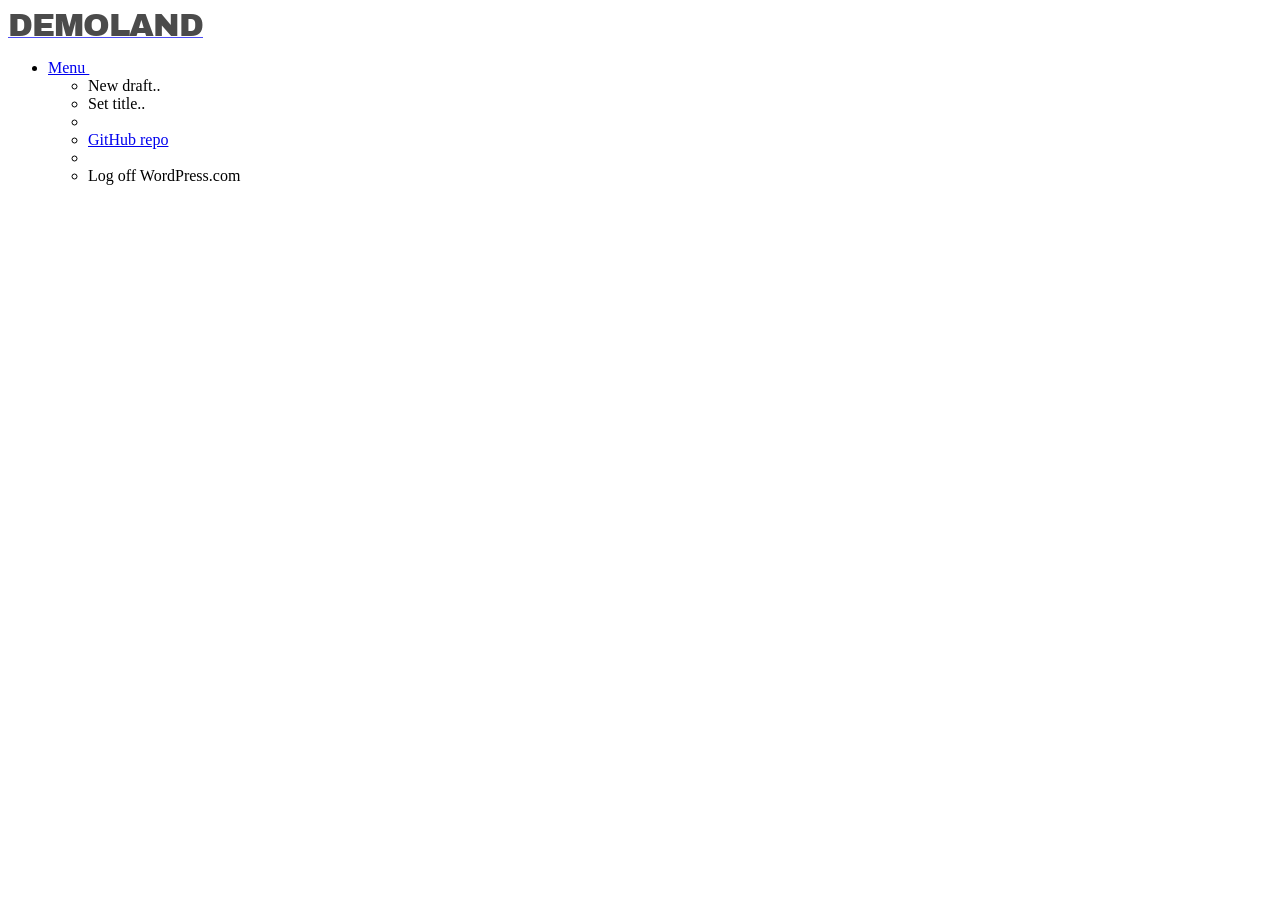
==== index.html @ c7b59257 "." ====
<html>
	<head>
		<title>DEMOLAND</title>
		<meta http-equiv="Content-Type" content="text/html; charset=utf-8">
		<meta name="viewport" content="width=device-width, initial-scale=1.0">
		<script src="//s3.amazonaws.com/scripting.com/code/includes/jquery-1.9.1.min.js"></script>
<link href="//s3.amazonaws.com/scripting.com/code/includes/bootstrap.css" rel="stylesheet">
<script src="//s3.amazonaws.com/scripting.com/code/includes/bootstrap.min.js"></script>

<link rel="stylesheet" href="//s3.amazonaws.com/scripting.com/code/fontawesome/css/all.css">
<link href="https://fonts.googleapis.com/css2?family=Ubuntu:ital,wght@0,300;0,400;0,500;0,700;1,300;1,400;1,500;1,700" rel="stylesheet">
<link href="//fonts.googleapis.com/css?family=Ubuntu:400,400i,500i,700" rel="stylesheet">
<link href="//fonts.googleapis.com/css?family=Rancho" rel="stylesheet">

<script src="//s3.amazonaws.com/scripting.com/code/includes/basic/code.js?x=2"></script>
<link href="//s3.amazonaws.com/scripting.com/code/includes/basic/styles.css" rel="stylesheet" type="text/css">

		<script src="//s3.amazonaws.com/scripting.com/code/wpidentity/client/api2.js?x=0"></script>
		<script src="code.js?x=4"></script>
		<link rel="stylesheet" href="styles.css?x=5"/>
		</head>
	<body>
		<div class="divMenubar" id="idMenubar">
			<div class="topbar-wrapper" style="z-index: 5;">
				<div class="navbar navbar-fixed-top" data-dropdown="dropdown">
					<div class="navbar-inner">
						<div class="container">
							<a class="brand" href="/" title="A simple text editor that plugs into wpIdentity.">
								<span class="spMenuProductName">DEMOLAND</span>
								</a>
							<ul class="nav">
								<li class="dropdown" id="idMainMenu"> 
									<a href="#" class="dropdown-toggle" data-toggle="dropdown">Menu&nbsp;<b class="caret"></b></a>
									<ul class="dropdown-menu">
										<li><a onclick="newDraftCommand ();">New draft..</a></li>
										<li><a onclick="setTitleCommand ();">Set title..</a></li>
										<li class="divider"></li>
										<li><a href="https://github.com/scripting/wpIdentity">GitHub repo</a></li>
										<li class="divider"></li>
										<li><a onclick="logoffWordpressCommand ();">Log off WordPress.com</a></li>
										</ul>
									</li>
								</ul>
							</div>
						</div>
					</div>
				</div>
			</div>
		<div class="divPageBody">
			<div class="divSignedOn" id="idSignedOn" style="display: none;">
				
				<div class="divEditorContainer">
					<div class="divTitle">
						</div>
					<div class="divEditor">
						</div>
					<div class="divButtonLine">
						<div class="divLeftButtons">
							<button id="idNewPostButton" class="btn btnPost" type="button" onclick="newDraftCommand ()">
								New Post..
								</button>
							<button id="idChooseSiteButton" class="btn btnPost" type="button" onclick="chooseSiteButtonClick ()">
								Choose site
								</button>
							
							<div class="spLastSiteChosen"></div>
							
							</div>
						<div class="divRightButtons">
							<button id="idViewPostButton" class="btn btnPost" type="button" onclick="viewPostCommand ()">
								View Post..
								</button>
							<button id="idPostButton" class="btn btnPost" type="button" onclick="publishButtonClick ()">
								Publish
								</button>
							</div>
						</div>
					</div>
				<div class="divDraftDataViewer">
					</div>
				
				
				
				<div class="divSitelistContainer">
					</div>
				</div>
			<div class="divSignedOff" id="idSignedOff" style="display: none;">
				<p>Click the button to log on to WordPress.com.</p>
				<p><img alt="" src="//s0.wp.com/i/wpcc-button.png" width="231" onclick="myWordpress.connectWithWordpress ()"></p>
				</div>
			</div>
		<script>
			$(document).ready (function () {
				startup ();
				});
			</script>
		</body>
	</html>
---- styles.css ----
@import url('https://fonts.googleapis.com/css?family=Archivo+Black');

:root {
	--font-product-name: "Archivo Black";
	--bodytext-font-family: "Ubuntu";
	--bodytext-font-size: 16px;
	--bodytext-line-height: 150%;
	--min-height-msgtext: 200px;
	--min-width-msgtext: 550px;
	}

body {
	background-color: white;
	}
.divPageBody {
	width: 750px;
	margin-left: auto;
	margin-right: auto;
	margin-top: 90px;
	margin-bottom: 400px;
	font-family: Arial, sans-serif;
	font-size: 18px;
	}
.divLoggedInMessage {
	margin-top: 10px;
	text-align: center;
	}
.spMenuProductName {
	font-family: var(--font-product-name);
	font-size: 32px;
	letter-spacing: -1px;
	margin-top: 4px;
	opacity: 0.7;
	color: black;
	}
.divSignedOff {
	margin-top: 200px;
	line-height: 200%;
	text-align: center;
	}
.divEditor {
	width: 100%;
	border: 1px solid silver;
	background-color: whitesmoke;
	}
.divEditor textarea {
	width: 100%;
	font-family: var(--bodytext-font-family);
	font-size: var(--bodytext-font-size);
	line-height: var(--bodytext-line-height);
	padding-left: 5px; /* 2/25/25 by DW */
	padding-right: 2px;
	min-height:  var(--min-height-msgtext);
	min-width:  var(--min-width-msgtext);
	border: 1px solid gainsboro;
	overflow: hidden;
	background-color: white;
	margin-bottom: 0;
	}
.divEditor .editing {
	min-height:  var(--min-height-msgtext);
	}
.divEditor .editing:focus {
	border-color: rgba(82, 168, 236, 0.8);
	outline: 0;
	outline: thin dotted \9;
	box-shadow: inset 0 1px 1px rgba(0, 0, 0, 0.075), 0 0 8px rgba(82, 168, 236, 0.6);
	background-color: white;
	}

.divButtons {
	margin-top: 10px;
	text-align: right;
	}

.divSitelist {
	font-size: 15px;
	width: 300px;
	margin-left: auto;
	margin-right: auto;
	border: 1px solid silver;
	background-color: white;
	padding: 3px;
	}
.divSitelist td {
	min-width: 100px;
	}
.divSitelist .spSitename {
	cursor: pointer;
	margin-right: 1em;
	}
.divSitelist .spSitedate {
	margin-right: 1em;
	}
.divSitelist td:hover {
	text-decoration: underline;
	}

.divLeftJustifiedButtons {
	float: left;
	}
.spChooseSite {
	float: left;
	}
.divLeftCell {
	white-space: nowrap;
	overflow: hidden;
	text-overflow: ellipsis;
	}
.divRightCell {
	width: 270px;
	text-align: right;
	float: right;
	margin-top: 5px;
	}

.divButtonLine {
	display: flex;
	width: 750px;
	justify-content: space-between;
	margin-top: 5px;
	font-size: 14px;
	}
.divLeftButtons {
	flex: 1;
	}
.divRightButtons {
	flex: 1;
	text-align: right;
	}

.spLastSiteChosen {
	display: inline-block;
	margin-top: 3px;
	margin-left: 3px;
	}

.divDraftDataViewer {
	margin-top: 10px;
	width: 100%;
	white-space: pre;
	font-size: 12px;
	line-height: 18px;
	border: 1px solid silver;
	overflow: auto;
	}
.divEditorContainer {
	width: 100%;
	flex: 0 0 750px;
	}
.divEditorContainer .divTitle {
	font-weight: bold;
	margin-bottom: 10px;
	}



/* styles for phone, tablet */
	@media screen and (max-width: 1024px) {
		.divPageBody {
			width: 95%;
			margin-top: 80px;
			}
		}
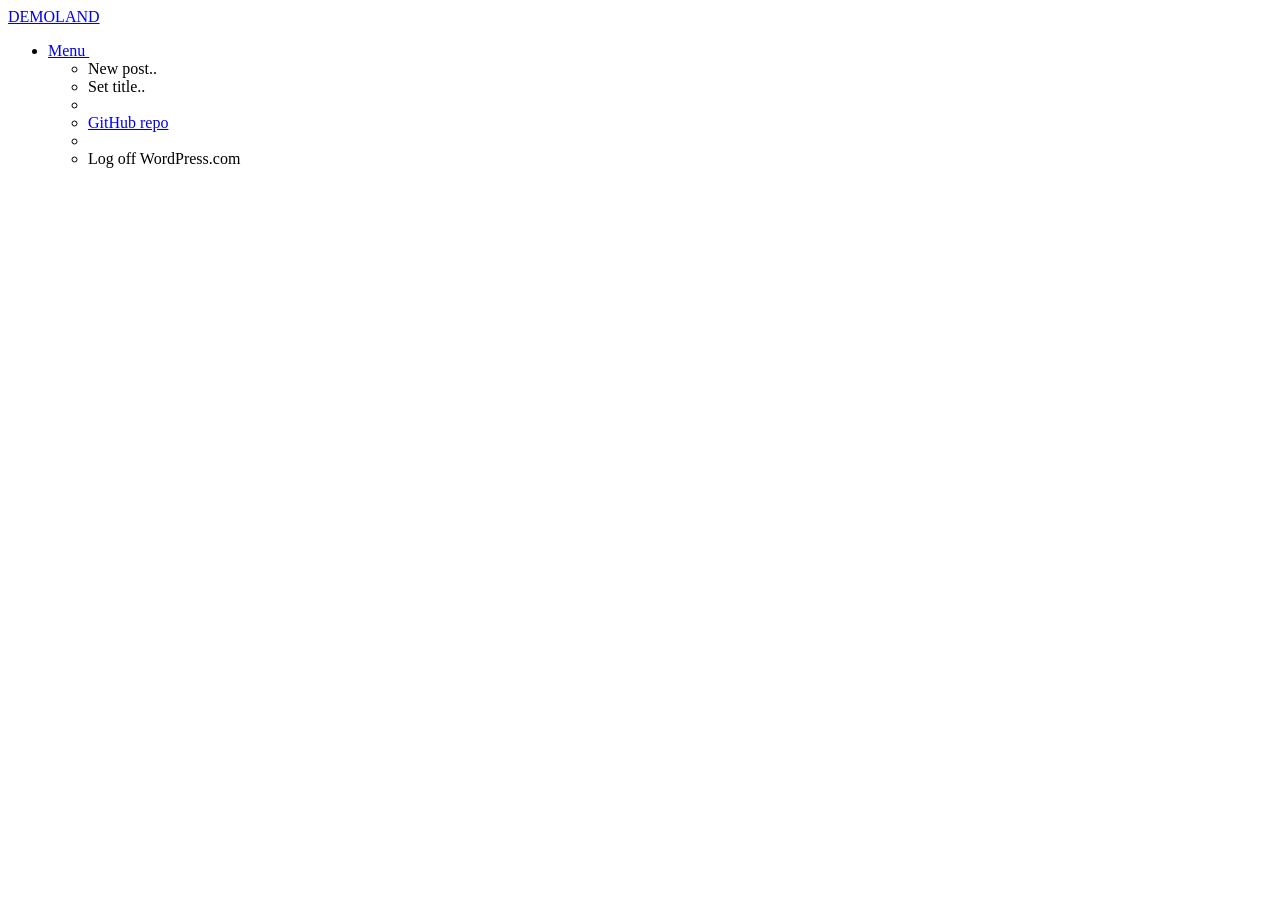
==== commit 1c97dc19: "." ====
--- a/index.html
+++ b/index.html
@@ -16,8 +16,8 @@
 <link href="//s3.amazonaws.com/scripting.com/code/includes/basic/styles.css" rel="stylesheet" type="text/css">
 
 		<script src="//s3.amazonaws.com/scripting.com/code/wpidentity/client/api2.js?x=0"></script>
-		<script src="code.js?x=4"></script>
-		<link rel="stylesheet" href="styles.css?x=5"/>
+		<script src="//s3.amazonaws.com/scripting.com/code/testing/wpeditordemo/code.js"></script>
+		<link rel="stylesheet" href="//s3.amazonaws.com/scripting.com/code/testing/wpeditordemo/styles.css"/>
 		</head>
 	<body>
 		<div class="divMenubar" id="idMenubar">
@@ -32,12 +32,12 @@
 								<li class="dropdown" id="idMainMenu"> 
 									<a href="#" class="dropdown-toggle" data-toggle="dropdown">Menu&nbsp;<b class="caret"></b></a>
 									<ul class="dropdown-menu">
-										<li><a onclick="newDraftCommand ();">New draft..</a></li>
+										<li><a onclick="newDraftCommand ();">New post..</a></li>
 										<li><a onclick="setTitleCommand ();">Set title..</a></li>
 										<li class="divider"></li>
-										<li><a href="https://github.com/scripting/wpIdentity">GitHub repo</a></li>
+										<li><a href="https://github.com/scripting/wpEditorDemo">GitHub repo</a></li>
 										<li class="divider"></li>
-										<li><a onclick="logoffWordpressCommand ();">Log off WordPress.com</a></li>
+										<li><a onclick="logOffWordpressCommand ();">Log off WordPress.com</a></li>
 										</ul>
 									</li>
 								</ul>
@@ -50,7 +50,13 @@
 			<div class="divSignedOn" id="idSignedOn" style="display: none;">
 				
 				<div class="divEditorContainer">
-					<div class="divTitle">
+					<div class="divTopLine">
+						<div class="divTitle">
+							</div>
+						<div class="divStatus">
+							<div class="divSavingMessage">
+								</div>
+							</div>
 						</div>
 					<div class="divEditor">
 						</div>
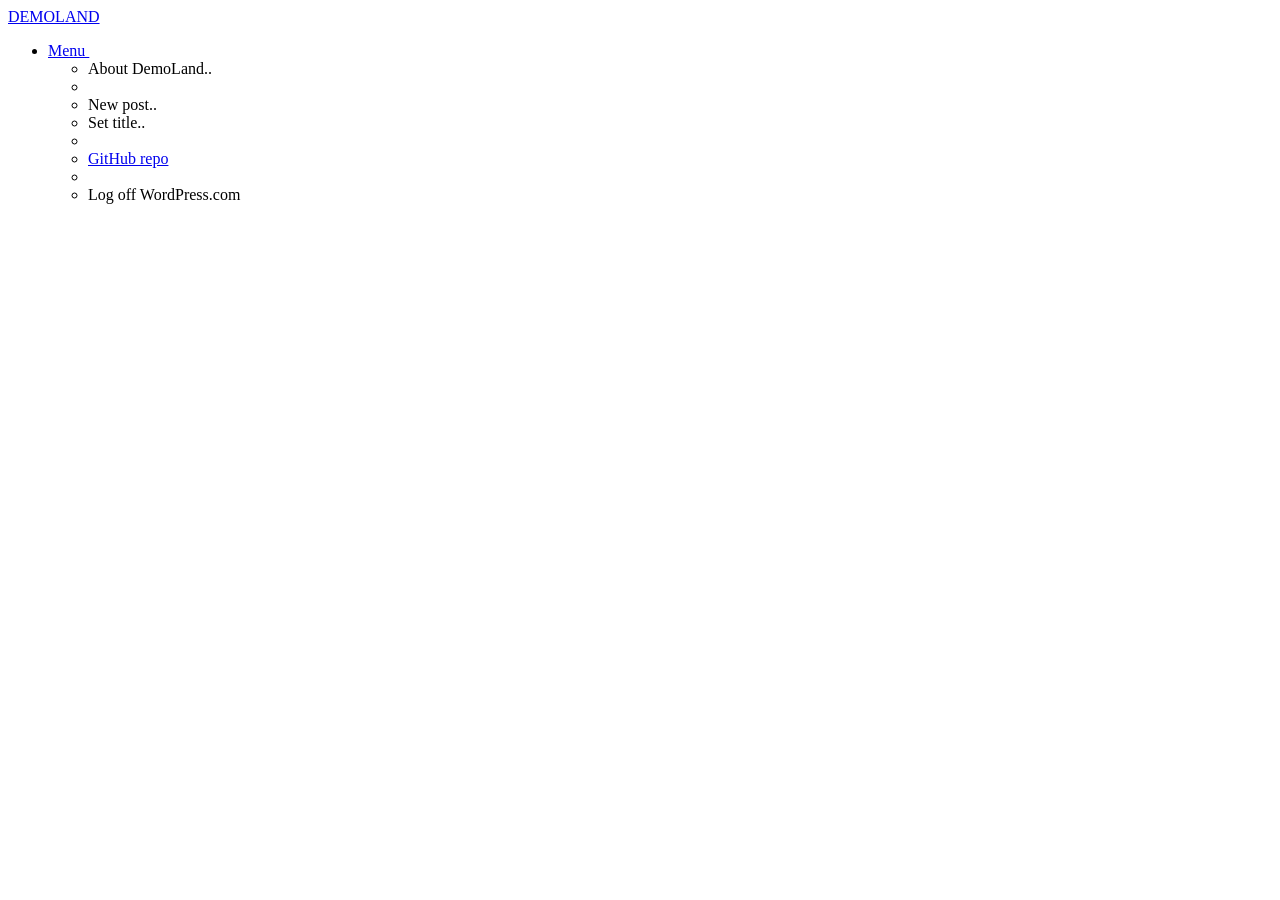
==== commit 065935c5: "." ====
--- a/index.html
+++ b/index.html
@@ -32,6 +32,8 @@
 								<li class="dropdown" id="idMainMenu"> 
 									<a href="#" class="dropdown-toggle" data-toggle="dropdown">Menu&nbsp;<b class="caret"></b></a>
 									<ul class="dropdown-menu">
+										<li><a onclick="aboutCommand ();">About DemoLand..</a></li>
+										<li class="divider"></li>
 										<li><a onclick="newDraftCommand ();">New post..</a></li>
 										<li><a onclick="setTitleCommand ();">Set title..</a></li>
 										<li class="divider"></li>
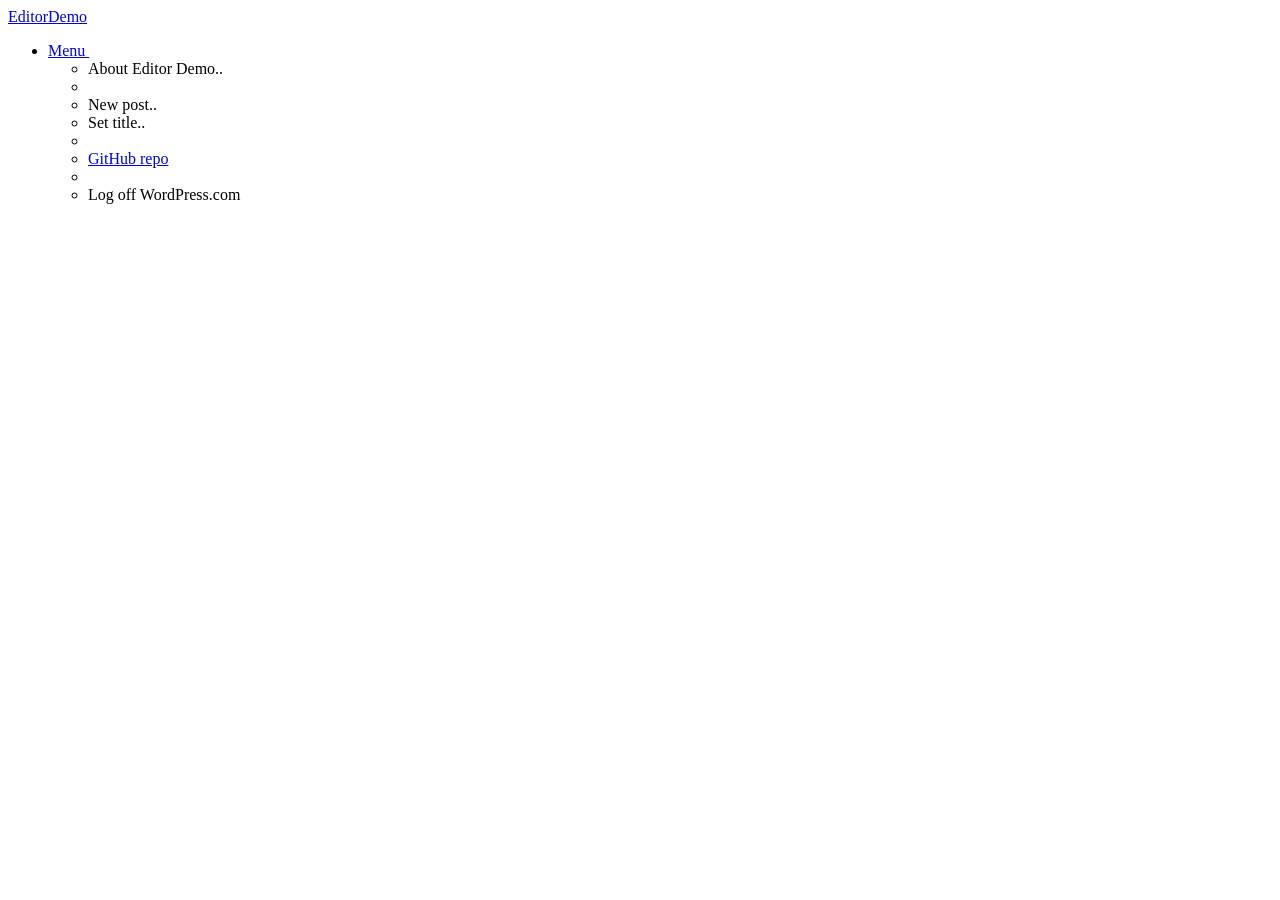
==== commit 64f5b396: "." ====
--- a/index.html
+++ b/index.html
@@ -1,6 +1,6 @@
 <html>
 	<head>
-		<title>DEMOLAND</title>
+		<title>demo.wpidentity.org</title>
 		<meta http-equiv="Content-Type" content="text/html; charset=utf-8">
 		<meta name="viewport" content="width=device-width, initial-scale=1.0">
 		<script src="//s3.amazonaws.com/scripting.com/code/includes/jquery-1.9.1.min.js"></script>
@@ -26,13 +26,13 @@
 					<div class="navbar-inner">
 						<div class="container">
 							<a class="brand" href="/" title="A simple text editor that plugs into wpIdentity.">
-								<span class="spMenuProductName">DEMOLAND</span>
+								<span class="spMenuProductName">EditorDemo</span>
 								</a>
 							<ul class="nav">
 								<li class="dropdown" id="idMainMenu"> 
 									<a href="#" class="dropdown-toggle" data-toggle="dropdown">Menu&nbsp;<b class="caret"></b></a>
 									<ul class="dropdown-menu">
-										<li><a onclick="aboutCommand ();">About DemoLand..</a></li>
+										<li><a onclick="aboutCommand ();">About Editor Demo..</a></li>
 										<li class="divider"></li>
 										<li><a onclick="newDraftCommand ();">New post..</a></li>
 										<li><a onclick="setTitleCommand ();">Set title..</a></li>
